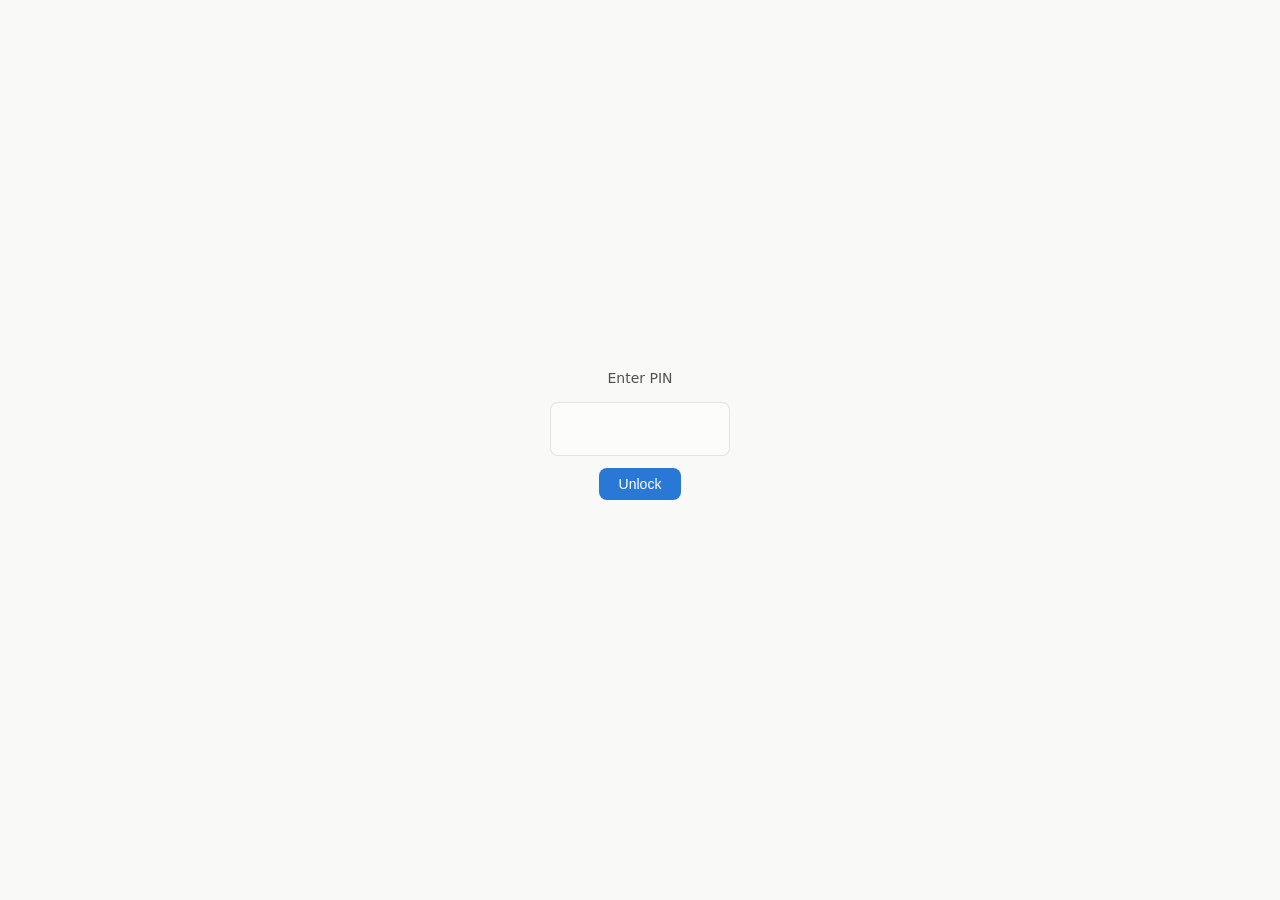
==== site/index.html @ 51b20015 "Add portfolio dashboard: parsing pipeline, PIN-gated encryption, static pages Overview + income page" ====
<!doctype html>
<html lang="en">
<head>
<meta charset="utf-8">
<meta name="viewport" content="width=device-width, initial-scale=1">
<title>Portfolio Overview</title>
<link rel="stylesheet" href="assets/theme.css">
</head>
<body>
  <div class="topbar">
    <h1>Portfolio Dashboard</h1>
    <nav class="nav">
      <a href="index.html" class="active">Overview</a>
      <a href="income.html">Income</a>
    </nav>
  </div>

  <div id="pin-gate">
    <form id="pin-form">
      <div style="font-size:14px;color:var(--text-secondary);margin-bottom:4px;">Enter PIN</div>
      <input id="pin-input" type="password" inputmode="numeric" maxlength="12" autocomplete="off">
      <button type="submit">Unlock</button>
      <div class="error" id="pin-error"></div>
    </form>
  </div>

  <div id="app">
    <div class="page">
      <div class="stat-row" id="stat-row"></div>

      <div class="card">
        <h2>Allocation by Category</h2>
        <div id="allocation"></div>
      </div>

      <div class="card">
        <h2>Value Over Time</h2>
        <div id="history-chart"></div>
        <p class="muted" id="history-note"></p>
      </div>

      <div class="card">
        <h2>Portfolio Plan</h2>
        <div class="plan-notes" id="plan-notes"></div>
      </div>

      <div class="card">
        <h2>Holdings</h2>
        <table id="holdings-table">
          <thead><tr>
            <th>Symbol</th><th>Category</th><th>Shares</th><th>Price</th><th>Value</th>
            <th>Cost Basis</th><th>Gain/Loss $</th><th>Gain/Loss %</th><th>% of Port.</th>
          </tr></thead>
          <tbody></tbody>
        </table>
      </div>

      <p class="muted" id="footer-note"></p>
    </div>
  </div>

  <script type="module">
    import { getData, fmtMoney, fmtPct, gainClass, sortable } from './assets/app.js';
    import { renderStackedBar, renderLineChart, seriesColor } from './assets/charts.js';

    const CATEGORY_ORDER = ['Cash','Income & Dividend','Energy','Nuclear & Power','AI & Data Infrastructure','Biotech & Pharma','Materials & Industrial','Digital Assets','Mobility','Uncategorized'];
    function colorForCategory(name) {
      const idx = CATEGORY_ORDER.indexOf(name);
      return (idx >= 0 && idx < 8) ? seriesColor(idx) : getComputedStyle(document.documentElement).getPropertyValue('--text-muted').trim();
    }

    const data = await getData();

    const totalGainDollar = data.totalStockValue - data.totalStockCostBasis;
    const totalGainPct = data.totalStockCostBasis ? (totalGainDollar / data.totalStockCostBasis) * 100 : null;
    const trailingIncome = data.income.dividends.total + data.income.optionPremium.total + data.income.returnOfCapital.total + data.income.interest.total;

    const statRow = document.getElementById('stat-row');
    statRow.innerHTML = `
      <div class="stat-tile"><div class="label">Total Portfolio Value</div><div class="value">${fmtMoney(data.totalValue)}</div><div class="sub">${data.accounts.length} accounts</div></div>
      <div class="stat-tile"><div class="label">Stock Gain/Loss</div><div class="value ${gainClass(totalGainDollar)}">${fmtMoney(totalGainDollar)}</div><div class="sub ${gainClass(totalGainDollar)}">${fmtPct(totalGainPct)} vs. cost basis</div></div>
      <div class="stat-tile"><div class="label">Trailing Income Generated</div><div class="value pos">${fmtMoney(trailingIncome)}</div><div class="sub">dividends + option premium + RoC + interest</div></div>
      <div class="stat-tile"><div class="label">Data As Of</div><div class="value" style="font-size:16px;">${new Date(data.generatedAt).toLocaleString()}</div><div class="sub">${data.priceRefresh.live} live / ${data.priceRefresh.fallback} last-known prices</div></div>
    `;

    const catEntries = Object.entries(data.categoryTotals).filter(([,v]) => v > 0.5).sort((a,b) => CATEGORY_ORDER.indexOf(a[0]) - CATEGORY_ORDER.indexOf(b[0]));
    const segments = catEntries.map(([label, value]) => ({ label, value, color: colorForCategory(label) }));
    renderStackedBar(document.getElementById('allocation'), segments);

    const histContainer = document.getElementById('history-chart');
    const histPoints = data.history.map(h => ({ date: h.date, value: h.totalValue }));
    renderLineChart(histContainer, histPoints, { valueFmt: v => '$' + Math.round(v).toLocaleString('en-US'), goal: data.plan.targetValue || undefined });
    document.getElementById('history-note').textContent = histPoints.length < 5
      ? `Only ${histPoints.length} snapshot(s) so far — the trend line fills in as the daily rebuild runs.`
      : `${histPoints.length} daily snapshots.`;

    const planEl = document.getElementById('plan-notes');
    const planMeta = [];
    if (data.plan.targetValue) planMeta.push(`Target: ${fmtMoney(data.plan.targetValue)}${data.plan.targetDate ? ' by ' + data.plan.targetDate : ''}`);
    planEl.innerHTML = (planMeta.length ? `<p><strong>${planMeta.join(' · ')}</strong></p>` : '') +
      `<ul>${data.plan.notes.map(n => `<li>${n}</li>`).join('')}</ul>` +
      `<p class="muted">Last updated ${data.plan.updated}</p>`;

    const table = document.getElementById('holdings-table');
    const rows = data.holdings.filter(h => !h.isCash).map(h => {
      const gainD = h.currentValue - h.costBasisTotal;
      const gainP = h.costBasisTotal ? (gainD / h.costBasisTotal) * 100 : null;
      const pctPort = (h.currentValue / data.totalValue) * 100;
      const price = h.quantity ? h.currentValue / h.quantity : null;
      return { symbol: h.symbol, category: h.category, quantity: h.quantity, price, currentValue: h.currentValue, costBasisTotal: h.costBasisTotal, gainD, gainP, pctPort };
    });
    sortable(table, rows, r => `
      <tr>
        <td>${r.symbol}</td><td>${r.category}</td>
        <td>${r.quantity?.toLocaleString('en-US', {maximumFractionDigits:2})}</td>
        <td>${fmtMoney(r.price, {decimals:2})}</td>
        <td>${fmtMoney(r.currentValue)}</td>
        <td>${fmtMoney(r.costBasisTotal)}</td>
        <td class="${gainClass(r.gainD)}">${fmtMoney(r.gainD)}</td>
        <td class="${gainClass(r.gainP)}">${fmtPct(r.gainP)}</td>
        <td>${r.pctPort.toFixed(1)}%</td>
      </tr>`,
      'currentValue', ['symbol','category','quantity','price','currentValue','costBasisTotal','gainD','gainP','pctPort']
    );

    document.getElementById('footer-note').textContent =
      `Categories are a first-pass classification — review data/categories.json. Cash-secured puts are tracked on the Income page, not folded into stock gain/loss above.`;
  </script>
</body>
</html>
---- site/assets/theme.css ----
:root {
  color-scheme: light;
  --surface-1: #fcfcfb;
  --page-plane: #f9f9f7;
  --text-primary: #0b0b0b;
  --text-secondary: #52514e;
  --text-muted: #898781;
  --gridline: #e1e0d9;
  --baseline: #c3c2b7;
  --border: rgba(11,11,11,0.10);
  --success: #006300;
  --critical: #d03b3b;
  --warning: #fab219;

  --series-1: #2a78d6; /* blue */
  --series-2: #eb6834; /* orange */
  --series-3: #1baf7a; /* aqua */
  --series-4: #eda100; /* yellow */
  --series-5: #e87ba4; /* magenta */
  --series-6: #008300; /* green */
  --series-7: #4a3aa7; /* violet */
  --series-8: #e34948; /* red */
}
@media (prefers-color-scheme: dark) {
  :root:where(:not([data-theme="light"])) {
    color-scheme: dark;
    --surface-1: #1a1a19;
    --page-plane: #0d0d0d;
    --text-primary: #ffffff;
    --text-secondary: #c3c2b7;
    --text-muted: #898781;
    --gridline: #2c2c2a;
    --baseline: #383835;
    --border: rgba(255,255,255,0.10);
    --success: #0ca30c;
    --critical: #e66767;
    --warning: #fab219;

    --series-1: #3987e5;
    --series-2: #d95926;
    --series-3: #199e70;
    --series-4: #c98500;
    --series-5: #d55181;
    --series-6: #008300;
    --series-7: #9085e9;
    --series-8: #e66767;
  }
}
:root[data-theme="dark"] {
  color-scheme: dark;
  --surface-1: #1a1a19;
  --page-plane: #0d0d0d;
  --text-primary: #ffffff;
  --text-secondary: #c3c2b7;
  --text-muted: #898781;
  --gridline: #2c2c2a;
  --baseline: #383835;
  --border: rgba(255,255,255,0.10);
  --success: #0ca30c;
  --critical: #e66767;
  --warning: #fab219;

  --series-1: #3987e5;
  --series-2: #d95926;
  --series-3: #199e70;
  --series-4: #c98500;
  --series-5: #d55181;
  --series-6: #008300;
  --series-7: #9085e9;
  --series-8: #e66767;
}

* { box-sizing: border-box; }
html, body {
  margin: 0;
  background: var(--page-plane);
  color: var(--text-primary);
  font-family: system-ui, -apple-system, "Segoe UI", sans-serif;
}
body { padding: 0 0 48px; }

.topbar {
  display: flex; align-items: center; justify-content: space-between;
  padding: 16px 20px; border-bottom: 1px solid var(--border);
  background: var(--surface-1); position: sticky; top: 0; z-index: 10;
}
.topbar h1 { font-size: 16px; margin: 0; font-weight: 600; }
.nav { display: flex; gap: 4px; }
.nav a {
  color: var(--text-secondary); text-decoration: none; font-size: 14px;
  padding: 6px 12px; border-radius: 6px;
}
.nav a.active, .nav a:hover { background: var(--gridline); color: var(--text-primary); }

.page { max-width: 1080px; margin: 0 auto; padding: 20px 20px 0; }

.card {
  background: var(--surface-1); border: 1px solid var(--border); border-radius: 12px;
  padding: 18px 20px; margin-bottom: 16px;
}
.card h2 { font-size: 14px; text-transform: uppercase; letter-spacing: 0.02em; color: var(--text-muted); margin: 0 0 14px; font-weight: 600; }

.stat-row { display: grid; grid-template-columns: repeat(auto-fit, minmax(160px, 1fr)); gap: 12px; margin-bottom: 16px; }
.stat-tile {
  background: var(--surface-1); border: 1px solid var(--border); border-radius: 12px; padding: 16px 18px;
}
.stat-tile .label { font-size: 12px; color: var(--text-muted); margin-bottom: 6px; }
.stat-tile .value { font-size: 24px; font-weight: 600; font-variant-numeric: tabular-nums; }
.stat-tile .sub { font-size: 12px; color: var(--text-secondary); margin-top: 4px; }
.pos { color: var(--success); }
.neg { color: var(--critical); }

table { width: 100%; border-collapse: collapse; font-size: 13px; }
th, td { text-align: right; padding: 8px 10px; border-bottom: 1px solid var(--gridline); font-variant-numeric: tabular-nums; }
th:first-child, td:first-child { text-align: left; font-variant-numeric: normal; }
th { color: var(--text-muted); font-weight: 600; font-size: 11px; text-transform: uppercase; letter-spacing: 0.02em; cursor: pointer; user-select: none; }
th:hover { color: var(--text-primary); }
tbody tr:hover { background: var(--gridline); }

.legend { display: flex; flex-wrap: wrap; gap: 12px; margin-top: 10px; font-size: 12px; color: var(--text-secondary); }
.legend .swatch { width: 10px; height: 10px; border-radius: 2px; display: inline-block; margin-right: 6px; }

.stackbar { display: flex; height: 28px; border-radius: 6px; overflow: hidden; border: 1px solid var(--border); }
.stackbar .seg { height: 100%; }

.callout { border-left: 3px solid var(--warning); background: var(--gridline); padding: 10px 14px; border-radius: 0 8px 8px 0; font-size: 13px; color: var(--text-secondary); margin-top: 10px; }

.muted { color: var(--text-muted); font-size: 12px; }
.plan-notes { font-size: 14px; line-height: 1.6; }
.plan-notes li { margin-bottom: 4px; }

/* PIN gate */
#pin-gate {
  position: fixed; inset: 0; background: var(--page-plane); z-index: 100;
  display: flex; align-items: center; justify-content: center; flex-direction: column;
}
#pin-gate form { display: flex; flex-direction: column; gap: 12px; align-items: center; }
#pin-gate input {
  font-size: 28px; letter-spacing: 12px; text-align: center; width: 180px; padding: 10px;
  border-radius: 8px; border: 1px solid var(--border); background: var(--surface-1); color: var(--text-primary);
}
#pin-gate button {
  font-size: 14px; padding: 8px 20px; border-radius: 8px; border: none;
  background: var(--series-1); color: white; cursor: pointer;
}
#pin-gate .error { color: var(--critical); font-size: 13px; min-height: 18px; }
#app { display: none; }

.svg-chart text { fill: var(--text-secondary); font-size: 11px; }
.svg-chart .axis-line { stroke: var(--baseline); stroke-width: 1; }
.svg-chart .grid-line { stroke: var(--gridline); stroke-width: 1; }
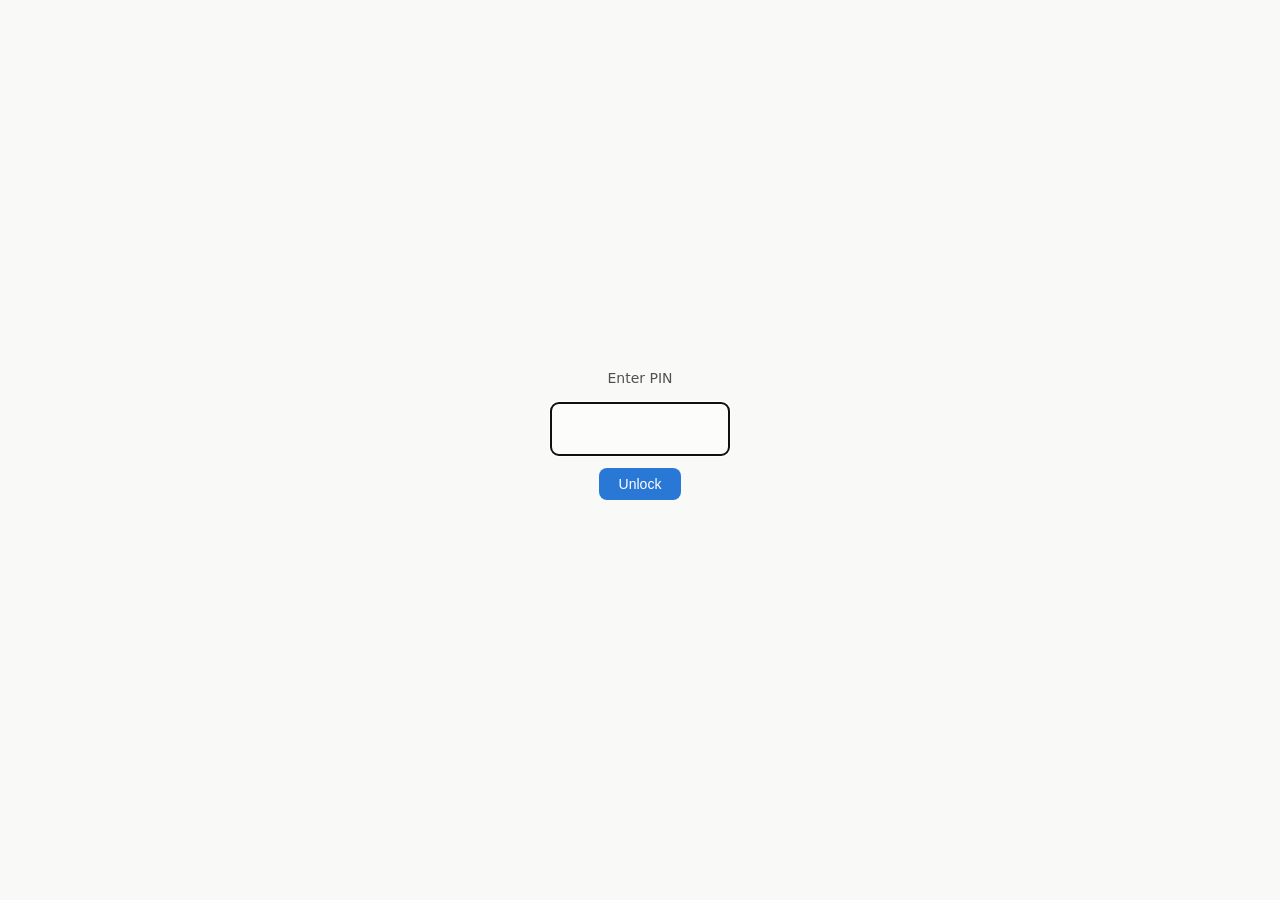
==== commit ac9c44d0: "Redesign dashboard visuals: donut chart, goal gauge, elevated cards Replaces the stacked-bar allocat" ====
--- a/site/index.html
+++ b/site/index.html
@@ -28,9 +28,16 @@
     <div class="page">
       <div class="stat-row" id="stat-row"></div>
 
-      <div class="card">
-        <h2>Allocation by Category</h2>
-        <div id="allocation"></div>
+      <div class="grid-2">
+        <div class="card">
+          <h2>Allocation by Category</h2>
+          <div id="allocation"></div>
+        </div>
+        <div class="card" id="goal-card">
+          <h2>Goal Progress</h2>
+          <div id="goal-gauge" style="display:flex;justify-content:center;"></div>
+          <p class="muted" id="goal-note" style="text-align:center;"></p>
+        </div>
       </div>
 
       <div class="card">
@@ -61,7 +68,7 @@
 
   <script type="module">
     import { getData, fmtMoney, fmtPct, gainClass, sortable } from './assets/app.js';
-    import { renderStackedBar, renderLineChart, seriesColor } from './assets/charts.js';
+    import { renderDonut, renderLineChart, renderGauge, seriesColor } from './assets/charts.js';
 
     const CATEGORY_ORDER = ['Cash','Income & Dividend','Energy','Nuclear & Power','AI & Data Infrastructure','Biotech & Pharma','Materials & Industrial','Digital Assets','Mobility','Uncategorized'];
     function colorForCategory(name) {
@@ -78,14 +85,29 @@
     const statRow = document.getElementById('stat-row');
     statRow.innerHTML = `
       <div class="stat-tile"><div class="label">Total Portfolio Value</div><div class="value">${fmtMoney(data.totalValue)}</div><div class="sub">${data.accounts.length} accounts</div></div>
-      <div class="stat-tile"><div class="label">Stock Gain/Loss</div><div class="value ${gainClass(totalGainDollar)}">${fmtMoney(totalGainDollar)}</div><div class="sub ${gainClass(totalGainDollar)}">${fmtPct(totalGainPct)} vs. cost basis</div></div>
-      <div class="stat-tile"><div class="label">Trailing Income Generated</div><div class="value pos">${fmtMoney(trailingIncome)}</div><div class="sub">dividends + option premium + RoC + interest</div></div>
-      <div class="stat-tile"><div class="label">Data As Of</div><div class="value" style="font-size:16px;">${new Date(data.generatedAt).toLocaleString()}</div><div class="sub">${data.priceRefresh.live} live / ${data.priceRefresh.fallback} last-known prices</div></div>
+      <div class="stat-tile accent-2"><div class="label">Stock Gain/Loss</div><div class="value ${gainClass(totalGainDollar)}">${fmtMoney(totalGainDollar)}</div><div class="sub ${gainClass(totalGainDollar)}">${fmtPct(totalGainPct)} vs. cost basis</div></div>
+      <div class="stat-tile accent-3"><div class="label">Trailing Income Generated</div><div class="value pos">${fmtMoney(trailingIncome)}</div><div class="sub">dividends + option premium + RoC + interest</div></div>
+      <div class="stat-tile accent-4"><div class="label">Data As Of</div><div class="value" style="font-size:16px;">${new Date(data.generatedAt).toLocaleString()}</div><div class="sub">${data.priceRefresh.live} live / ${data.priceRefresh.fallback} last-known prices</div></div>
     `;
 
     const catEntries = Object.entries(data.categoryTotals).filter(([,v]) => v > 0.5).sort((a,b) => CATEGORY_ORDER.indexOf(a[0]) - CATEGORY_ORDER.indexOf(b[0]));
     const segments = catEntries.map(([label, value]) => ({ label, value, color: colorForCategory(label) }));
-    renderStackedBar(document.getElementById('allocation'), segments);
+    renderDonut(document.getElementById('allocation'), segments, {
+      centerLabel: fmtMoney(data.totalValue, { decimals: 0 }).length > 9 ? fmtMoney(data.totalValue / 1000, {decimals:0}) + 'k' : fmtMoney(data.totalValue),
+      centerSub: 'Total Value',
+    });
+
+    const goalCard = document.getElementById('goal-card');
+    if (data.plan.targetValue) {
+      renderGauge(document.getElementById('goal-gauge'), {
+        value: data.totalValue, max: data.plan.targetValue,
+        valueLabel: Math.round((data.totalValue / data.plan.targetValue) * 100) + '%',
+        subLabel: `${fmtMoney(data.totalValue)} of ${fmtMoney(data.plan.targetValue)}`,
+      });
+      document.getElementById('goal-note').textContent = data.plan.targetDate ? `Target date: ${data.plan.targetDate}` : '';
+    } else {
+      document.getElementById('goal-gauge').innerHTML = '<p class="muted" style="padding:24px 0;">No target set yet — talk it through in a Claude chat session.</p>';
+    }
 
     const histContainer = document.getElementById('history-chart');
     const histPoints = data.history.map(h => ({ date: h.date, value: h.totalValue }));
--- a/site/assets/theme.css
+++ b/site/assets/theme.css
@@ -95,17 +95,27 @@
 .page { max-width: 1080px; margin: 0 auto; padding: 20px 20px 0; }
 
 .card {
-  background: var(--surface-1); border: 1px solid var(--border); border-radius: 12px;
-  padding: 18px 20px; margin-bottom: 16px;
+  background: var(--surface-1); border: 1px solid var(--border); border-radius: 16px;
+  padding: 20px 22px; margin-bottom: 16px; overflow-x: auto;
+  box-shadow: 0 1px 2px rgba(11,11,11,0.04), 0 6px 20px rgba(11,11,11,0.05);
 }
-.card h2 { font-size: 14px; text-transform: uppercase; letter-spacing: 0.02em; color: var(--text-muted); margin: 0 0 14px; font-weight: 600; }
+.card table { min-width: 640px; }
+.card h2 { font-size: 13px; text-transform: uppercase; letter-spacing: 0.03em; color: var(--text-muted); margin: 0 0 16px; font-weight: 700; }
+
+.grid-2 { display: grid; grid-template-columns: 1fr; gap: 16px; }
+@media (min-width: 800px) { .grid-2 { grid-template-columns: 1fr 1fr; } .grid-2 > .card { margin-bottom: 0; } }
 
 .stat-row { display: grid; grid-template-columns: repeat(auto-fit, minmax(160px, 1fr)); gap: 12px; margin-bottom: 16px; }
 .stat-tile {
-  background: var(--surface-1); border: 1px solid var(--border); border-radius: 12px; padding: 16px 18px;
+  background: var(--surface-1); border: 1px solid var(--border); border-radius: 14px; padding: 16px 18px 16px 20px;
+  box-shadow: 0 1px 2px rgba(11,11,11,0.04), 0 6px 20px rgba(11,11,11,0.05);
+  border-left: 3px solid var(--series-1); position: relative;
 }
+.stat-tile.accent-2 { border-left-color: var(--series-2); }
+.stat-tile.accent-3 { border-left-color: var(--series-3); }
+.stat-tile.accent-4 { border-left-color: var(--series-4); }
 .stat-tile .label { font-size: 12px; color: var(--text-muted); margin-bottom: 6px; }
-.stat-tile .value { font-size: 24px; font-weight: 600; font-variant-numeric: tabular-nums; }
+.stat-tile .value { font-size: 26px; font-weight: 700; font-variant-numeric: tabular-nums; letter-spacing: -0.01em; }
 .stat-tile .sub { font-size: 12px; color: var(--text-secondary); margin-top: 4px; }
 .pos { color: var(--success); }
 .neg { color: var(--critical); }
